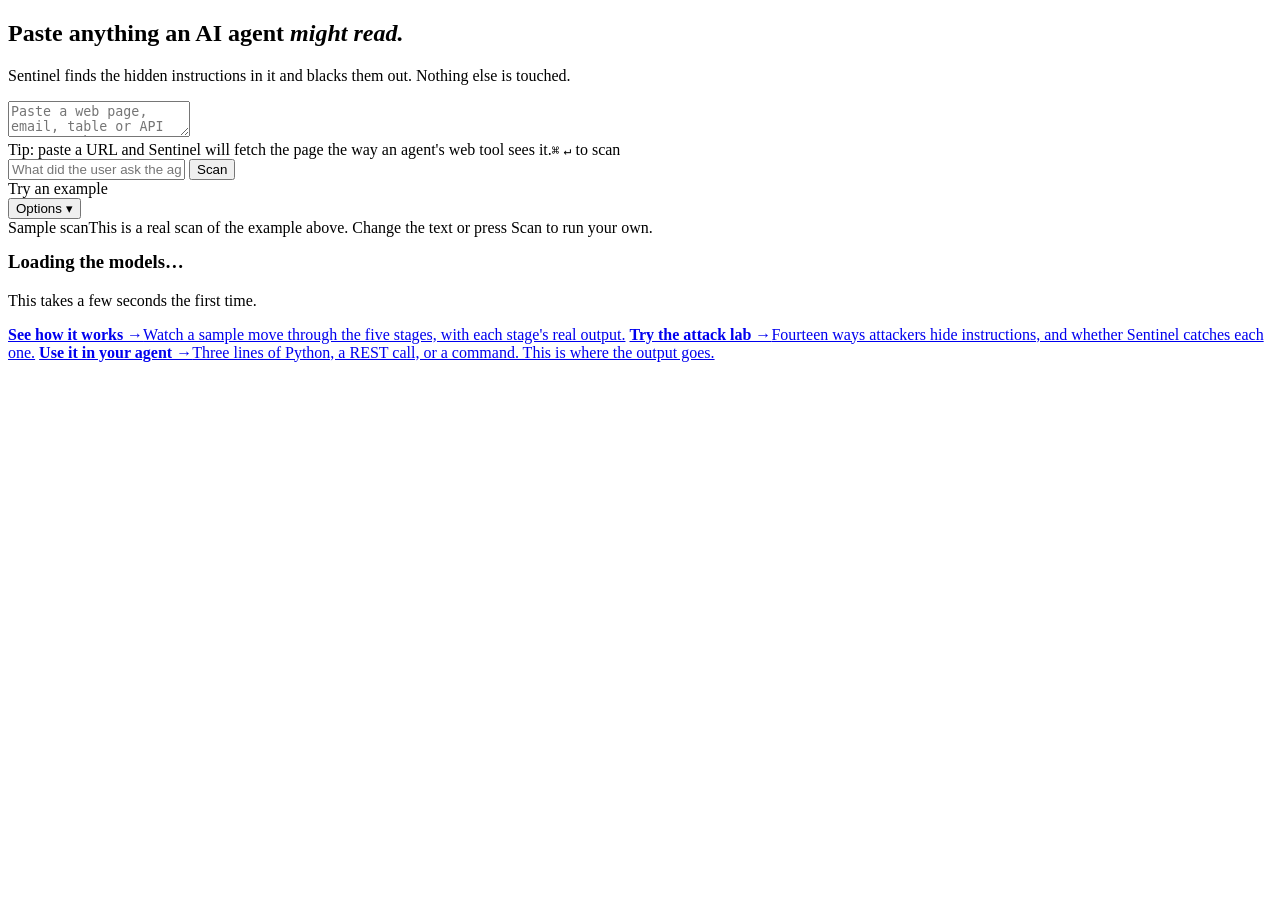
==== app/static/index.html @ 7c2fc4c0 "Sentinel: tool-output trust-boundary defense" ====
<!doctype html>
<html lang="en">
<head>
<meta charset="utf-8">
<meta name="viewport" content="width=device-width, initial-scale=1">
<title>Sentinel · tool output is data, not commands</title>
<link rel="icon" type="image/svg+xml" href="/static/brand/mark-flat.svg">
<link rel="preconnect" href="https://fonts.googleapis.com"><link rel="preconnect" href="https://fonts.gstatic.com" crossorigin>
<link href="https://fonts.googleapis.com/css2?family=Inter:wght@400;500;600;700&family=JetBrains+Mono:wght@400;600&family=Source+Serif+4:ital,opsz,wght@0,8..60,400;0,8..60,600;0,8..60,700;1,8..60,400;1,8..60,600&display=swap" rel="stylesheet">
<link rel="stylesheet" href="/static/css/site.css">
</head>
<body>
<div class="wrap">
  <div id="top"></div>

  <main class="narrow">
    <section class="home-hero">
      <h1>Paste anything an AI agent <em>might read.</em></h1>
      <p>Sentinel finds the hidden instructions in it and blacks them out. Nothing else is touched.</p>
    </section>

    <section class="card composer">
      <textarea id="box" spellcheck="false" placeholder="Paste a web page, email, table or API response here, or just a URL."></textarea>
      <div class="hintline"><span id="hint">Tip: paste a URL and Sentinel will fetch the page the way an agent's web tool sees it.</span><span><kbd>⌘</kbd> <kbd>↵</kbd> to scan</span></div>
      <div class="row">
        <input type="text" id="task" placeholder="What did the user ask the agent to do?  e.g. Summarize this page">
        <button class="btn" id="go">Scan</button>
      </div>
      <div class="tryrow">
        <span class="lbl">Try an example</span>
        <div class="chips" id="chips"></div>
        <button class="optlink" id="optbtn">Options ▾</button>
      </div>
      <div class="options" id="opts" hidden>
        <div><p class="lbl">Where did the text come from</p>
          <div class="seg" id="src"><button data-v="webpage" class="on">webpage</button><button data-v="email">email</button><button data-v="table">table</button><button data-v="code">code</button><button data-v="api">api</button></div></div>
        <div><p class="lbl">Compare with</p>
          <div class="seg" id="mode"><button data-v="sentinel" class="on">Sentinel only</button><button data-v="both">Side by side with baseline</button></div></div>
      </div>
    </section>

    <section id="resultwrap">
      <div class="sampletag"><span class="tag" id="sampletag">Sample scan</span><span id="sampletext">This is a real scan of the example above. Change the text or press Scan to run your own.</span></div>
      <div class="card" id="verdict"><div class="empty"><div><span class="spin big"></span></div><h3 style="margin-top:14px">Loading the models…</h3><p>This takes a few seconds the first time.</p></div></div>
    </section>

    <section class="nextrow grid3">
      <a class="nextcard" href="/how-it-works"><b>See how it works →</b><span>Watch a sample move through the five stages, with each stage's real output.</span></a>
      <a class="nextcard" href="/attack-lab"><b>Try the attack lab →</b><span>Fourteen ways attackers hide instructions, and whether Sentinel catches each one.</span></a>
      <a class="nextcard" href="/integrate"><b>Use it in your agent →</b><span>Three lines of Python, a REST call, or a command. This is where the output goes.</span></a>
    </section>
  </main>

  <div id="bot"></div>
</div>

<script src="/static/js/common.js"></script>
<script>
mountChrome();
let examples = [], source = 'webpage', cmp = 'sentinel', ready = false, sampleShown = true, busy = false;
const SHOW = ['override', 'reworded', 'marketing', 'hidden-html', 'admin-email', 'recipe'];

(async function boot() {
  examples = await (await fetch('/api/examples')).json();
  const list = SHOW.map(id => examples.findIndex(e => e.id === id)).filter(i => i >= 0);
  $('#chips').innerHTML = list.map(i => `<button class="chip" data-i="${i}">${esc(examples[i].label)}</button>`).join('');
  $('#chips').onclick = ev => { const b = ev.target.closest('.chip'); if (b) loadExample(+b.dataset.i, true); };
  const H = new Set(location.hash.replace('#', '').split('&').filter(Boolean));
  const ex = [...H].find(x => x.startsWith('ex=')); if (H.has('compare')) { cmp = 'both'; setSeg('#mode', 'both'); }
  loadExample(ex ? +ex.slice(3) : list[0], false);
  let loaded = null;
  try { loaded = JSON.parse(sessionStorage.getItem('sentinel.load')); sessionStorage.removeItem('sentinel.load'); } catch (e) { /* ignore */ }
  if (loaded) { $('#box').value = loaded.text; $('#task').value = loaded.task; source = loaded.source; setSeg('#src', source); updateHint(); markSample(false, loaded.label); $$('#chips .chip').forEach(c => c.classList.remove('on')); }
  pollHealth(() => { ready = true; scan(!loaded); });
})();

function setSeg(sel, v) { $$(sel + ' button').forEach(b => b.classList.toggle('on', b.dataset.v === v)); }
function loadExample(i, run) {
  const e = examples[i]; if (!e) return;
  $$('#chips .chip').forEach(c => c.classList.toggle('on', +c.dataset.i === i));
  $('#box').value = e.tool_output; $('#task').value = e.task; source = e.source; setSeg('#src', source); updateHint();
  if (run) { markSample(false, e.label); scan(false); }
}
function markSample(isSample, label) {
  sampleShown = isSample;
  const wrap = $('.sampletag');
  if (isSample) { wrap.hidden = false; $('#sampletag').textContent = 'Sample scan'; $('#sampletext').textContent = 'This is a real scan of the example above. Change the text or press Scan to run your own.'; }
  else if (label) { wrap.hidden = false; $('#sampletag').textContent = 'Example'; $('#sampletext').textContent = label; }
  else wrap.hidden = true;
}
function updateHint() {
  const v = $('#box').value;
  $('#hint').innerHTML = looksLikeUrl(v) ? '<b>That looks like a URL.</b> Sentinel will fetch the page and scan its text.' : 'Tip: paste a URL and Sentinel will fetch the page the way an agent\'s web tool sees it.';
}
$('#box').addEventListener('input', () => { updateHint(); if (sampleShown) markSample(false); });
$('#task').addEventListener('input', () => { if (sampleShown) markSample(false); });
$('#src').onclick = e => { const b = e.target.closest('button'); if (b) { source = b.dataset.v; setSeg('#src', source); } };
$('#mode').onclick = e => { const b = e.target.closest('button'); if (b) { cmp = b.dataset.v; setSeg('#mode', cmp); } };
$('#optbtn').onclick = () => { const o = $('#opts'); o.hidden = !o.hidden; $('#optbtn').textContent = o.hidden ? 'Options ▾' : 'Options ▴'; };
$('#go').onclick = () => { markSample(false); scan(false); };
document.addEventListener('keydown', e => { if ((e.metaKey || e.ctrlKey) && e.key === 'Enter') { markSample(false); scan(false); } });

async function scan(initial) {
  const box = $('#box').value; if (!box.trim()) { $('#box').focus(); return; }
  if (busy) return; busy = true;
  const go = $('#go'); go.disabled = true; go.innerHTML = '<span class="spin"></span> Scanning…';
  const el = $('#verdict');
  try {
    if (looksLikeUrl(box)) {
      const task = $('#task').value.trim() || 'Summarize the page.';
      const url = box.trim();
      const r = await post('/api/fetch', { url, task, mode: cmp, origin: 'playground' });
      if (!r.ok) { el.innerHTML = `<div class="empty"><h3>${r.status === 503 ? 'Models are still loading' : 'Could not fetch that page'}</h3><p>${esc((r.data && r.data.error) || '')}</p></div>`; return; }
      const j = r.data; rememberScan({ task, tool_output: j.text, source: 'webpage', res: j.sentinel || j.baseline });
      renderResult(el, j, j.text, task, j.page);
    } else {
      const task = $('#task').value.trim() || 'Summarize this.';
      const r = await post('/api/scan', { task, tool_output: box, source, mode: cmp, origin: initial ? 'sample' : 'playground' });
      if (!r.ok) { el.innerHTML = '<div class="empty"><h3>Models are still loading</h3><p>Give it a few seconds and press Scan again.</p></div>'; return; }
      const j = r.data; rememberScan({ task, tool_output: box, source, res: j.sentinel || j.baseline });
      renderResult(el, j, box, task, null);
    }
  } catch (e) { el.innerHTML = `<div class="empty"><h3>Could not reach the server</h3><p>${esc(e)}</p></div>`; }
  finally { busy = false; go.disabled = false; go.textContent = 'Scan'; }
}
</script>
</body>
</html>
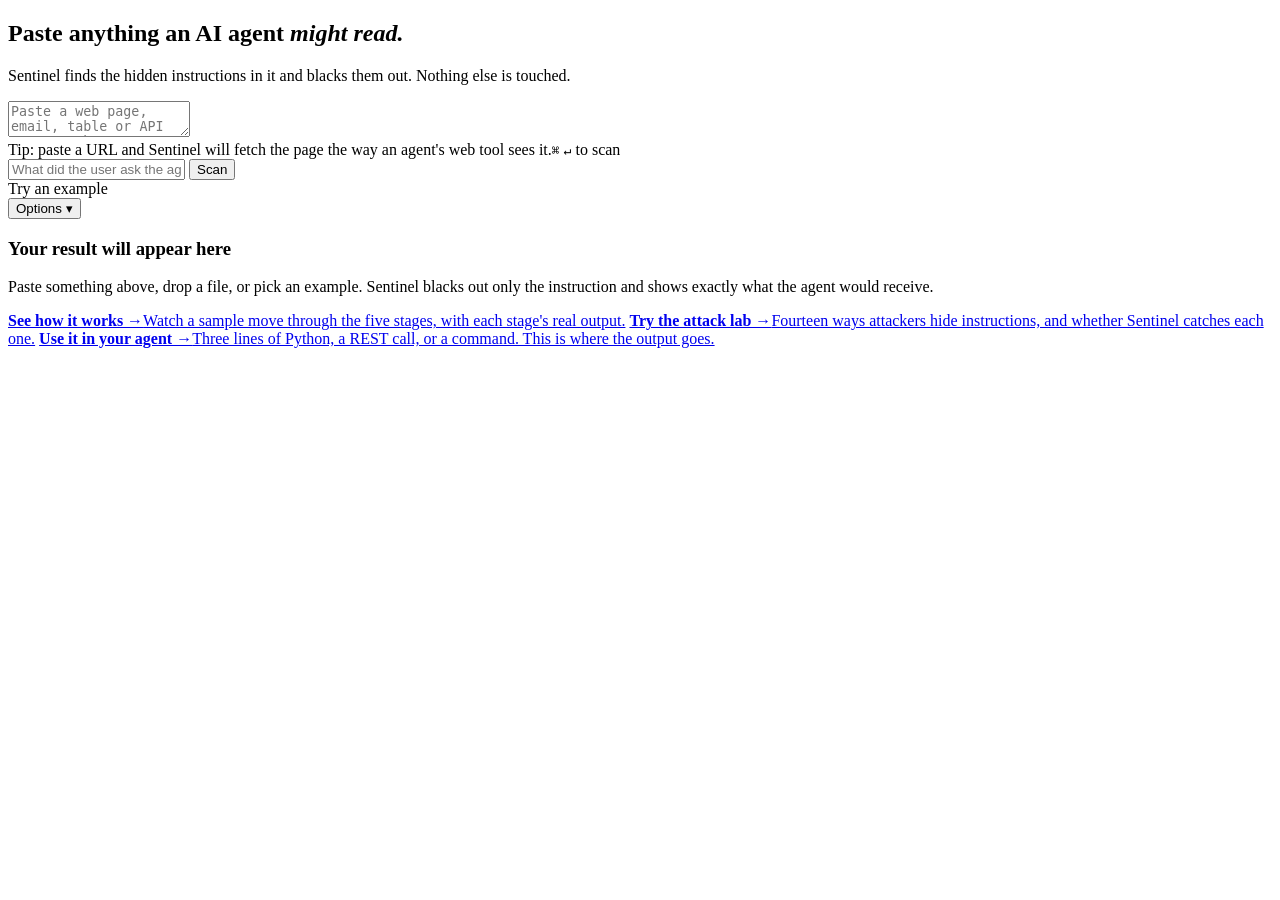
==== commit dd3b9baf: "Light theme, empty start, wider layout, new home features" ====
--- a/app/static/index.html
+++ b/app/static/index.html
@@ -8,6 +8,7 @@
 <link rel="preconnect" href="https://fonts.googleapis.com"><link rel="preconnect" href="https://fonts.gstatic.com" crossorigin>
 <link href="https://fonts.googleapis.com/css2?family=Inter:wght@400;500;600;700&family=JetBrains+Mono:wght@400;600&family=Source+Serif+4:ital,opsz,wght@0,8..60,400;0,8..60,600;0,8..60,700;1,8..60,400;1,8..60,600&display=swap" rel="stylesheet">
 <link rel="stylesheet" href="/static/css/site.css">
+<script>document.documentElement.dataset.theme=(function(){var q=new URLSearchParams(location.search).get('theme');if(q==='light'||q==='dark')return q;try{return localStorage.getItem('sentinel.theme')}catch(e){return null}})()||(window.matchMedia&&matchMedia('(prefers-color-scheme: light)').matches?'light':'dark')</script>
 </head>
 <body>
 <div class="wrap">
@@ -19,8 +20,11 @@
       <p>Sentinel finds the hidden instructions in it and blacks them out. Nothing else is touched.</p>
     </section>
 
-    <section class="card composer">
-      <textarea id="box" spellcheck="false" placeholder="Paste a web page, email, table or API response here, or just a URL."></textarea>
+    <section class="strip" id="strip" hidden></section>
+    <p class="stripnote" id="stripnote" hidden></p>
+
+    <section class="card composer" id="composer">
+      <textarea id="box" spellcheck="false" placeholder="Paste a web page, email, table or API response here, or just a URL.&#10;&#10;You can also drop a .txt, .html or .eml file onto this box."></textarea>
       <div class="hintline"><span id="hint">Tip: paste a URL and Sentinel will fetch the page the way an agent's web tool sees it.</span><span><kbd>⌘</kbd> <kbd>↵</kbd> to scan</span></div>
       <div class="row">
         <input type="text" id="task" placeholder="What did the user ask the agent to do?  e.g. Summarize this page">
@@ -40,8 +44,12 @@
     </section>
 
     <section id="resultwrap">
-      <div class="sampletag"><span class="tag" id="sampletag">Sample scan</span><span id="sampletext">This is a real scan of the example above. Change the text or press Scan to run your own.</span></div>
-      <div class="card" id="verdict"><div class="empty"><div><span class="spin big"></span></div><h3 style="margin-top:14px">Loading the models…</h3><p>This takes a few seconds the first time.</p></div></div>
+      <div class="sampletag" id="sampletag" hidden><span class="tag">Example</span><span id="sampletext"></span></div>
+      <div class="card emptyres" id="verdict">
+        <div class="mk"><i></i><i></i><i></i></div>
+        <h3>Your result will appear here</h3>
+        <p>Paste something above, drop a file, or pick an example. Sentinel blacks out only the instruction and shows exactly what the agent would receive.</p>
+      </div>
     </section>
 
     <section class="nextrow grid3">
@@ -57,7 +65,7 @@
 <script src="/static/js/common.js"></script>
 <script>
 mountChrome();
-let examples = [], source = 'webpage', cmp = 'sentinel', ready = false, sampleShown = true, busy = false;
+let examples = [], source = 'webpage', cmp = 'sentinel', ready = false, busy = false, pending = false;
 const SHOW = ['override', 'reworded', 'marketing', 'hidden-html', 'admin-email', 'recipe'];
 
 (async function boot() {
@@ -65,61 +73,89 @@
   const list = SHOW.map(id => examples.findIndex(e => e.id === id)).filter(i => i >= 0);
   $('#chips').innerHTML = list.map(i => `<button class="chip" data-i="${i}">${esc(examples[i].label)}</button>`).join('');
   $('#chips').onclick = ev => { const b = ev.target.closest('.chip'); if (b) loadExample(+b.dataset.i, true); };
+  fillStrip();
+
+  // deep links (used for screenshots and the demo video): #compare  #ex=3
   const H = new Set(location.hash.replace('#', '').split('&').filter(Boolean));
-  const ex = [...H].find(x => x.startsWith('ex=')); if (H.has('compare')) { cmp = 'both'; setSeg('#mode', 'both'); }
-  loadExample(ex ? +ex.slice(3) : list[0], false);
+  if (H.has('compare')) { cmp = 'both'; setSeg('#mode', 'both'); }
+  const ex = [...H].find(x => x.startsWith('ex='));
+  if (ex) { loadExample(+ex.slice(3), false); pending = true; }
+
+  // "Open in Home" from the Attack lab
   let loaded = null;
   try { loaded = JSON.parse(sessionStorage.getItem('sentinel.load')); sessionStorage.removeItem('sentinel.load'); } catch (e) { /* ignore */ }
-  if (loaded) { $('#box').value = loaded.text; $('#task').value = loaded.task; source = loaded.source; setSeg('#src', source); updateHint(); markSample(false, loaded.label); $$('#chips .chip').forEach(c => c.classList.remove('on')); }
-  pollHealth(() => { ready = true; scan(!loaded); });
+  if (loaded) { $('#box').value = loaded.text; $('#task').value = loaded.task; source = loaded.source; setSeg('#src', source); updateHint(); note(loaded.label); pending = true; }
+
+  pollHealth(() => { ready = true; if (pending) scan(); });
 })();
 
+async function fillStrip() {
+  try {
+    const r = await (await fetch('/api/results')).json(); const f = r.final; if (!f) return;
+    const S = f.sentinel, B = f.baseline, n = (r.dataset && r.dataset.test) ? r.dataset.test.docs : null;
+    const cell = (v, label, base) => `<div><b>${(v * 100).toFixed(0)}<em>%</em></b><span>${label} <i>· baseline ${(base * 100).toFixed(0)}%</i></span></div>`;
+    $('#strip').innerHTML = cell(S.doc_injection_recall, 'poisoned documents caught', B.doc_injection_recall) + cell(S.span_precision, 'precision', B.span_precision) + cell(S.doc_fpr_benign_imperative, 'false alarms on harmless commands', B.doc_fpr_benign_imperative);
+    $('#strip').hidden = false;
+    $('#stripnote').innerHTML = `Measured on ${n ? n.toLocaleString() : 'held-out'} documents the models never trained on · <a href="/benchmark">full results</a>`;
+    $('#stripnote').hidden = false;
+  } catch (e) { /* the strip is optional */ }
+}
+
 function setSeg(sel, v) { $$(sel + ' button').forEach(b => b.classList.toggle('on', b.dataset.v === v)); }
+function note(label) { const t = $('#sampletag'); if (label) { t.hidden = false; $('#sampletext').textContent = label; } else t.hidden = true; }
 function loadExample(i, run) {
   const e = examples[i]; if (!e) return;
   $$('#chips .chip').forEach(c => c.classList.toggle('on', +c.dataset.i === i));
-  $('#box').value = e.tool_output; $('#task').value = e.task; source = e.source; setSeg('#src', source); updateHint();
-  if (run) { markSample(false, e.label); scan(false); }
+  $('#box').value = e.tool_output; $('#task').value = e.task; source = e.source; setSeg('#src', source); updateHint(); note(e.label);
+  if (run) scan();
 }
-function markSample(isSample, label) {
-  sampleShown = isSample;
-  const wrap = $('.sampletag');
-  if (isSample) { wrap.hidden = false; $('#sampletag').textContent = 'Sample scan'; $('#sampletext').textContent = 'This is a real scan of the example above. Change the text or press Scan to run your own.'; }
-  else if (label) { wrap.hidden = false; $('#sampletag').textContent = 'Example'; $('#sampletext').textContent = label; }
-  else wrap.hidden = true;
+function updateHint(msg) {
+  const v = $('#box').value;
+  $('#hint').innerHTML = msg || (looksLikeUrl(v) ? '<b>That looks like a URL.</b> Sentinel will fetch the page and scan its text.' : 'Tip: paste a URL and Sentinel will fetch the page the way an agent\'s web tool sees it.');
 }
-function updateHint() {
-  const v = $('#box').value;
-  $('#hint').innerHTML = looksLikeUrl(v) ? '<b>That looks like a URL.</b> Sentinel will fetch the page and scan its text.' : 'Tip: paste a URL and Sentinel will fetch the page the way an agent\'s web tool sees it.';
-}
-$('#box').addEventListener('input', () => { updateHint(); if (sampleShown) markSample(false); });
-$('#task').addEventListener('input', () => { if (sampleShown) markSample(false); });
+$('#box').addEventListener('input', () => { updateHint(); $$('#chips .chip').forEach(c => c.classList.remove('on')); note(null); });
+$('#task').addEventListener('input', () => note(null));
 $('#src').onclick = e => { const b = e.target.closest('button'); if (b) { source = b.dataset.v; setSeg('#src', source); } };
 $('#mode').onclick = e => { const b = e.target.closest('button'); if (b) { cmp = b.dataset.v; setSeg('#mode', cmp); } };
 $('#optbtn').onclick = () => { const o = $('#opts'); o.hidden = !o.hidden; $('#optbtn').textContent = o.hidden ? 'Options ▾' : 'Options ▴'; };
-$('#go').onclick = () => { markSample(false); scan(false); };
-document.addEventListener('keydown', e => { if ((e.metaKey || e.ctrlKey) && e.key === 'Enter') { markSample(false); scan(false); } });
+$('#go').onclick = () => scan();
+document.addEventListener('keydown', e => { if ((e.metaKey || e.ctrlKey) && e.key === 'Enter') scan(); });
 
-async function scan(initial) {
-  const box = $('#box').value; if (!box.trim()) { $('#box').focus(); return; }
-  if (busy) return; busy = true;
+/* drop a file onto the box */
+const comp = $('#composer');
+['dragenter', 'dragover'].forEach(ev => comp.addEventListener(ev, e => { e.preventDefault(); comp.classList.add('drag'); }));
+['dragleave', 'drop'].forEach(ev => comp.addEventListener(ev, e => { e.preventDefault(); comp.classList.remove('drag'); }));
+comp.addEventListener('drop', async e => {
+  const f = e.dataTransfer.files && e.dataTransfer.files[0]; if (!f) return;
+  if (f.size > 2_000_000) { updateHint('That file is over 2 MB; try a smaller one.'); return; }
+  let text = await f.text();
+  if (/\.html?$/i.test(f.name)) { const r = await post('/api/html-to-text', { html: text }); if (r.ok) text = r.data.text; }
+  $('#box').value = text; $$('#chips .chip').forEach(c => c.classList.remove('on')); note('Loaded ' + f.name);
+  if (/\.eml$/i.test(f.name)) { source = 'email'; setSeg('#src', 'email'); }
+  updateHint('<b>Loaded ' + esc(f.name) + '.</b> Add what the user asked, then press Scan.'); $('#task').focus();
+});
+
+async function scan() {
+  const box = $('#box').value;
+  if (!box.trim()) { const c = $('#composer'); c.classList.remove('shake'); void c.offsetWidth; c.classList.add('shake'); $('#box').focus(); updateHint('<b>Paste something first,</b> or pick an example below.'); return; }
+  if (busy) return; busy = true; pending = false;
   const go = $('#go'); go.disabled = true; go.innerHTML = '<span class="spin"></span> Scanning…';
-  const el = $('#verdict');
+  const el = $('#verdict'); el.className = 'card';
   try {
     if (looksLikeUrl(box)) {
       const task = $('#task').value.trim() || 'Summarize the page.';
-      const url = box.trim();
-      const r = await post('/api/fetch', { url, task, mode: cmp, origin: 'playground' });
+      const r = await post('/api/fetch', { url: box.trim(), task, mode: cmp, origin: 'playground' });
       if (!r.ok) { el.innerHTML = `<div class="empty"><h3>${r.status === 503 ? 'Models are still loading' : 'Could not fetch that page'}</h3><p>${esc((r.data && r.data.error) || '')}</p></div>`; return; }
       const j = r.data; rememberScan({ task, tool_output: j.text, source: 'webpage', res: j.sentinel || j.baseline });
       renderResult(el, j, j.text, task, j.page);
     } else {
       const task = $('#task').value.trim() || 'Summarize this.';
-      const r = await post('/api/scan', { task, tool_output: box, source, mode: cmp, origin: initial ? 'sample' : 'playground' });
+      const r = await post('/api/scan', { task, tool_output: box, source, mode: cmp, origin: 'playground' });
       if (!r.ok) { el.innerHTML = '<div class="empty"><h3>Models are still loading</h3><p>Give it a few seconds and press Scan again.</p></div>'; return; }
       const j = r.data; rememberScan({ task, tool_output: box, source, res: j.sentinel || j.baseline });
       renderResult(el, j, box, task, null);
     }
+    if (el.getBoundingClientRect().top > innerHeight * 0.7) el.scrollIntoView({ behavior: 'smooth', block: 'start' });
   } catch (e) { el.innerHTML = `<div class="empty"><h3>Could not reach the server</h3><p>${esc(e)}</p></div>`; }
   finally { busy = false; go.disabled = false; go.textContent = 'Scan'; }
 }
